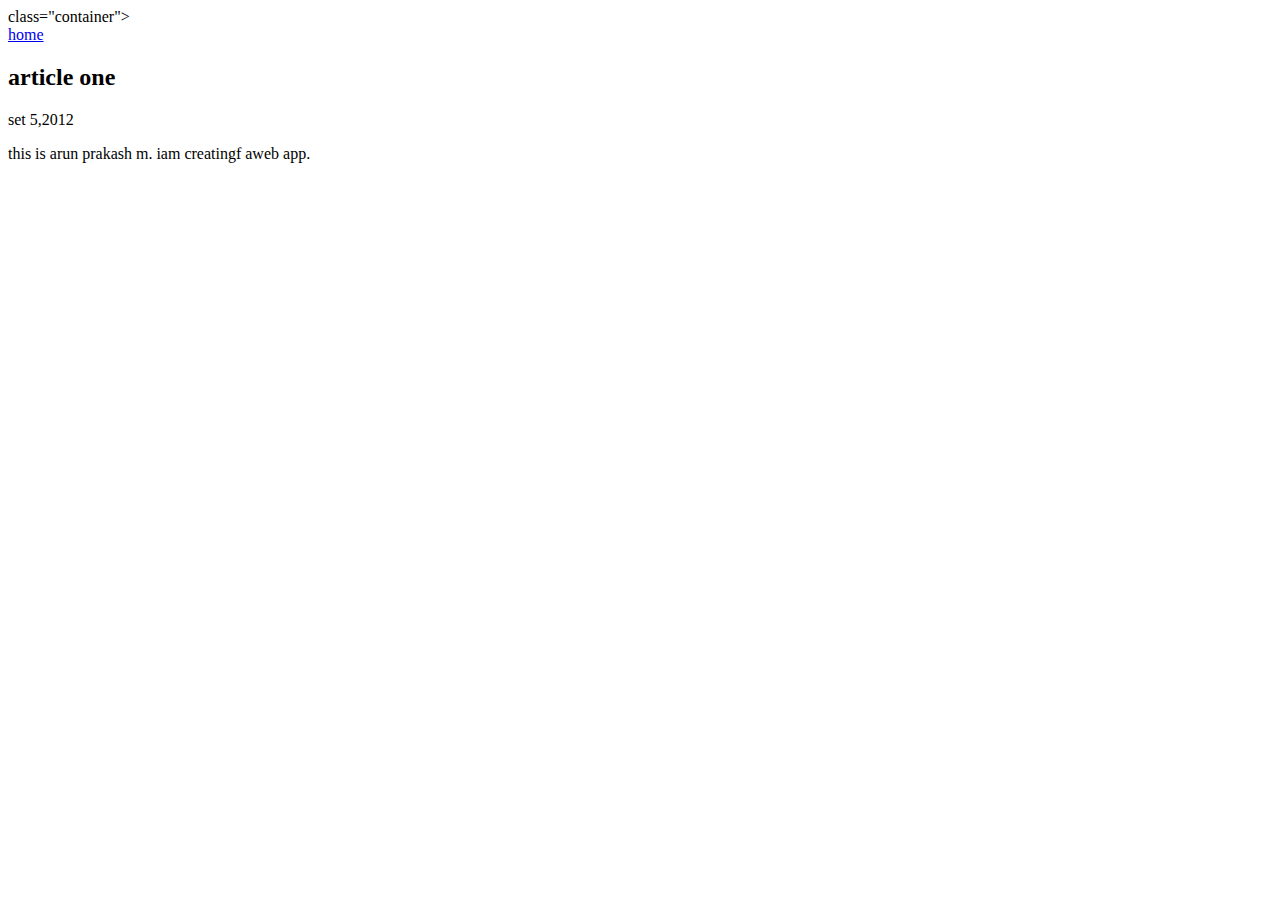
==== ui/article-one.html @ 71c534af "[imad-console] Updates ui/article-one.html" ====
<html>
    <head>
        <title>
            this is the article one.
        </title>
        <meta name="viewport" content"width=device-width intial-scale=1" />
        <style>
        .container{
            max-width: 800px;
            font-family:times new roman;
            margin:0 auto;
            colour:grey;
        }
            
        </style>
    </head>
    <body>
        <div> class="container">
        <div>
            <a href="/">home</a>
        </div>
        <h2>
            article one
        </h2>
        <div>
            set 5,2012
        </div>
        <div>
        <p>
            this is arun prakash m. iam creatingf aweb app.
        </p>
        </div>
        </div>
    </body>
</html>
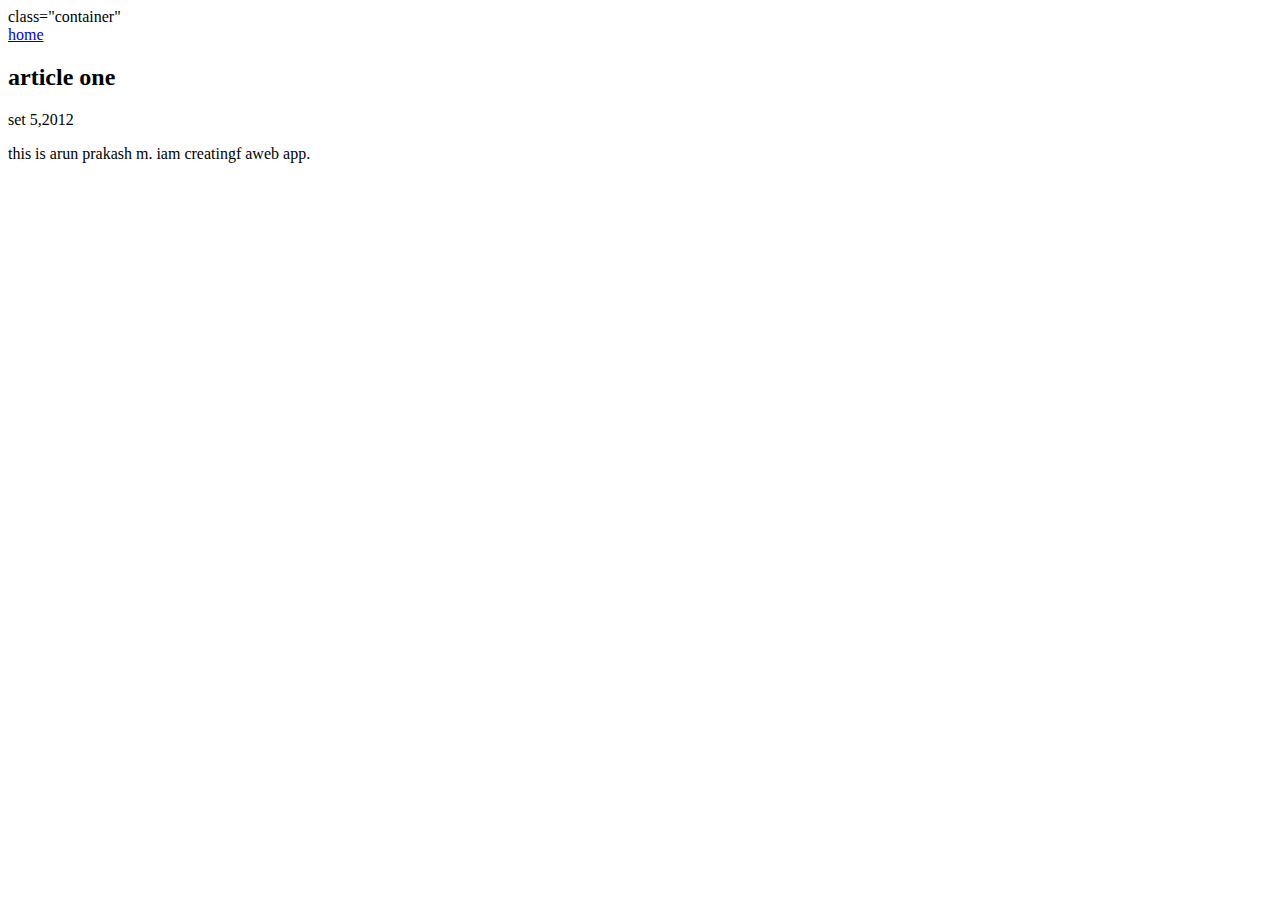
==== commit a4dcdf3f: "[imad-console] Updates ui/article-one.html" ====
--- a/ui/article-one.html
+++ b/ui/article-one.html
@@ -3,7 +3,7 @@
         <title>
             this is the article one.
         </title>
-        <meta name="viewport" content"width=device-width intial-scale=1" />
+        <meta name="viewport" content"width=device-width, intial-scale=1" />
         <style>
         .container{
             max-width: 800px;
@@ -15,7 +15,8 @@
         </style>
     </head>
     <body>
-        <div> class="container">
+        <div> class="container"
+        
         <div>
             <a href="/">home</a>
         </div>
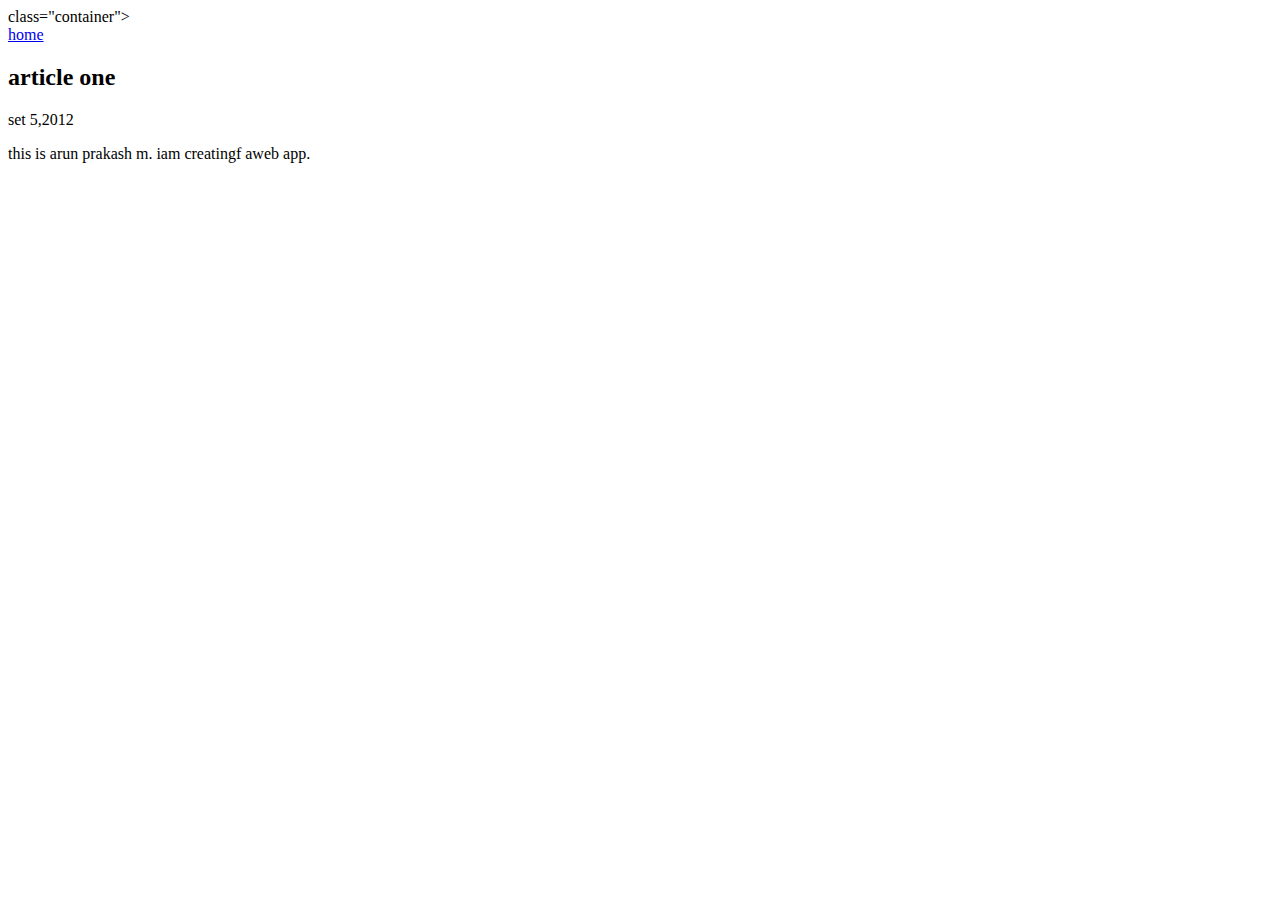
==== commit ff1bf03d: "[imad-console] Updates ui/article-one.html" ====
--- a/ui/article-one.html
+++ b/ui/article-one.html
@@ -15,7 +15,7 @@
         </style>
     </head>
     <body>
-        <div> class="container"
+        <div>  class="container">
         
         <div>
             <a href="/">home</a>
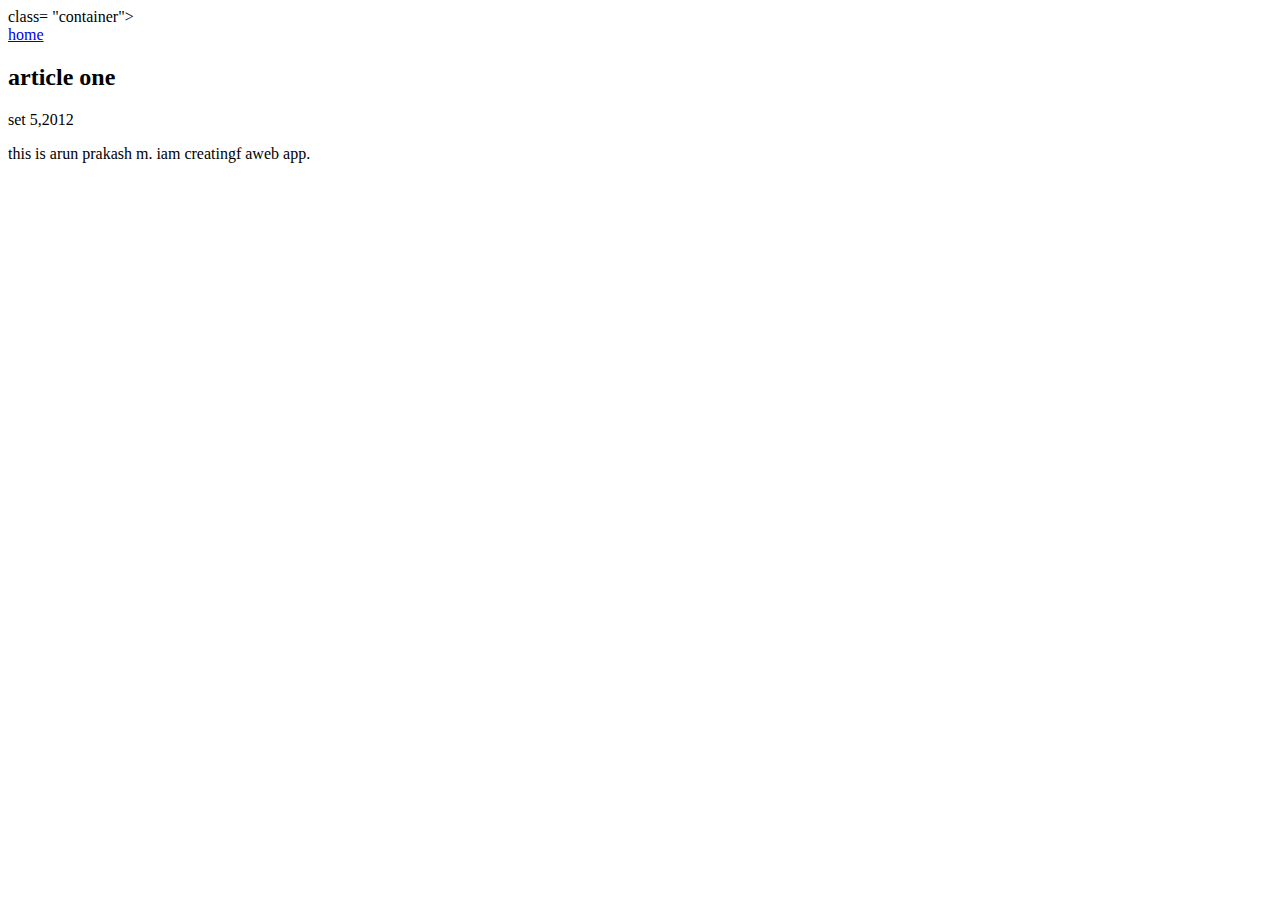
==== commit a678ddb6: "[imad-console] Updates ui/article-one.html" ====
--- a/ui/article-one.html
+++ b/ui/article-one.html
@@ -3,19 +3,19 @@
         <title>
             this is the article one.
         </title>
-        <meta name="viewport" content"width=device-width, intial-scale=1" />
+       
         <style>
         .container{
-            max-width: 800px;
-            font-family:times new roman;
-            margin:0 auto;
-            colour:grey;
+               color: red;
+    border-bottom: aquamarine;
+    background: grey;
         }
             
         </style>
     </head>
     <body>
-        <div>  class="container">
+        <div>
+        class= "container">
         
         <div>
             <a href="/">home</a>
@@ -30,7 +30,8 @@
         <p>
             this is arun prakash m. iam creatingf aweb app.
         </p>
+         </div>
         </div>
-        </div>
+       
     </body>
 </html>
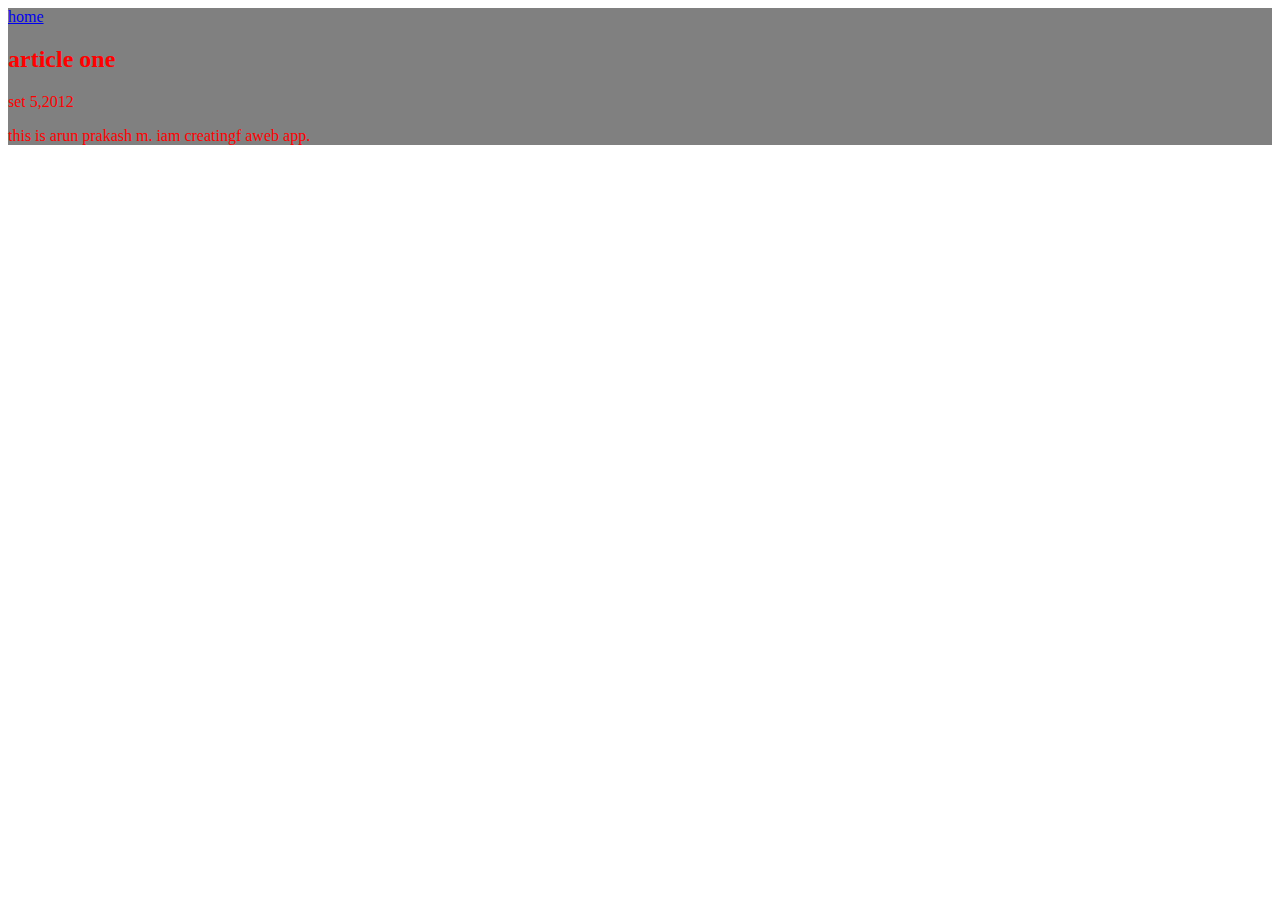
==== commit 7cd99455: "[imad-console] Updates ui/article-one.html" ====
--- a/ui/article-one.html
+++ b/ui/article-one.html
@@ -3,6 +3,7 @@
         <title>
             this is the article one.
         </title>
+         <meta name="viewport" content"width=device-width, intial-scale=1" />
        
         <style>
         .container{
@@ -14,8 +15,8 @@
         </style>
     </head>
     <body>
-        <div>
-        class= "container">
+        <div  class= "container">
+       
         
         <div>
             <a href="/">home</a>
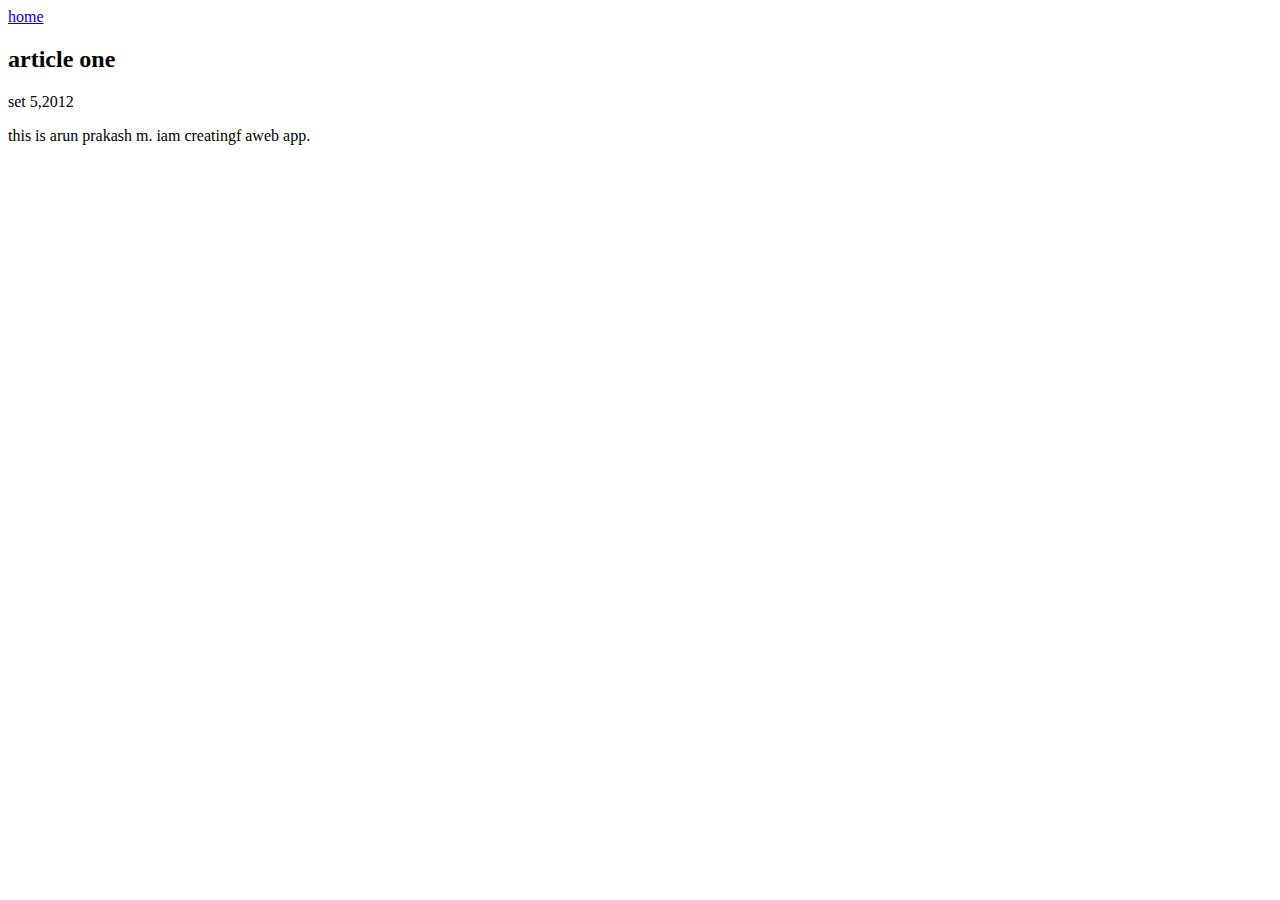
==== commit 150bf947: "[imad-console] Updates ui/article-one.html" ====
--- a/ui/article-one.html
+++ b/ui/article-one.html
@@ -3,16 +3,9 @@
         <title>
             this is the article one.
         </title>
-         <meta name="viewport" content"width=device-width, intial-scale=1" />
+         <meta  name ="viewport" content="width=device-width, intial-scale=1" />
        
-        <style>
-        .container{
-               color: red;
-    border-bottom: aquamarine;
-    background: grey;
-        }
-            
-        </style>
+        <link href="/ui/style.css" rel="stylesheet" />
     </head>
     <body>
         <div  class= "container">
